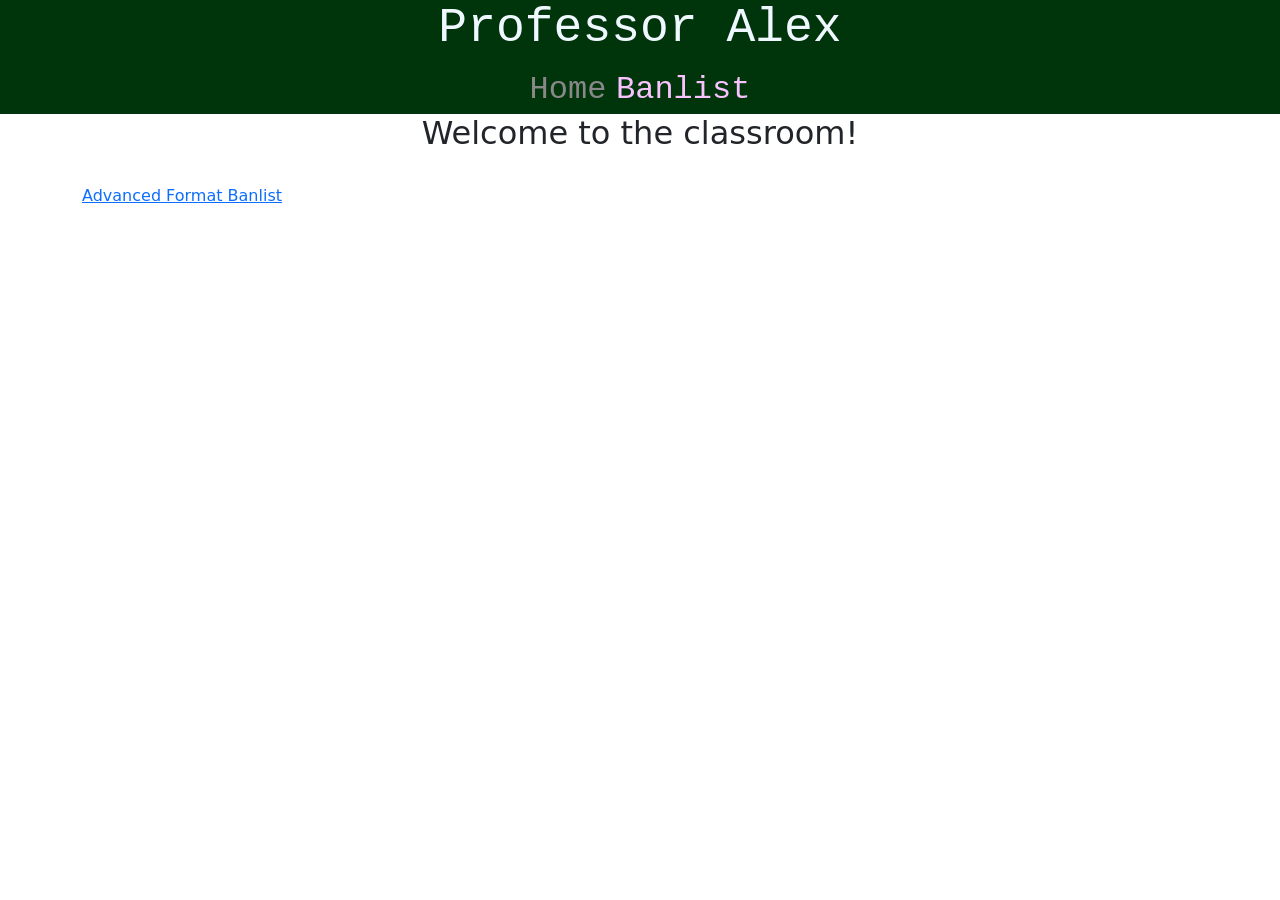
==== index.html @ dd4edc03 "added a banner on all pages" ====
<!DOCTYPE html>
<html lang="en">

<head>
    <meta charset="UTF-8">
    <meta name="viewport" content="width=device-width, initial-scale=1.0">
    <link href="./assets/styles.css" rel="stylesheet" type="text/css">
    <link rel="icon" href="./assets/images/favicon.gif" type="image/gif" sizes="16x16">
    <link href="https://cdn.jsdelivr.net/npm/bootstrap@5.3.0-alpha2/dist/css/bootstrap.min.css" rel="stylesheet"
        integrity="sha384-aFq/bzH65dt+w6FI2ooMVUpc+21e0SRygnTpmBvdBgSdnuTN7QbdgL+OapgHtvPp" crossorigin="anonymous">
    <title>Prof. Alex</title>
</head>

<body>
    <div class="banner">
        <h1 class="nameTitle">Professor Alex</h1>
        
        <a class="currentPage" href="./">Home</a>
        <a class="bannerLink" href="./banlist/">Banlist</a>
    </div>
    <div class="container">
        <h2 class="subTitle">Welcome to the classroom!</h2>

        <br>

        <a href="./banlist/">Advanced Format Banlist</a>
    </div>
    <script src="./index.js"></script>
</body>

</html>
---- assets/styles.css ----
body {
	margin: 0%;
	background-color: ivory;
	font-family: 'Lucida Sans', 'Lucida Sans Regular', 'Lucida Grande', 'Lucida Sans Unicode', Geneva, Verdana, sans-serif;

}

.container{
	margin-left:20%;
	margin-right:20%;
}

.nameTitle{
	text-align:center;
	font-size: 3rem;
}

.subTitle{
	text-align:center;
}

.contentHeader{
	font-weight:bold;
	text-align:center;
}

.banlistImg {
	width: 60vw;
}

.banlist ul {
	list-style: none;
}

.banlist ul li{
	margin-top: 10px;
}

.banner{
	text-align: center;
}

.bannerLink {
	font-size: 2rem;
	color: #f8c3ff;
	text-decoration: none;
}

.currentPage {
	font-size: 2rem;
	color: #888;
	text-decoration: none;
}

.banner {
	width: 100vw;
	top: 0px;
	height: fit-content;
	background-color: #00340a;
	font-family: 'Courier New', Courier, monospace;
	color: aliceblue;
	position: fixed;
}
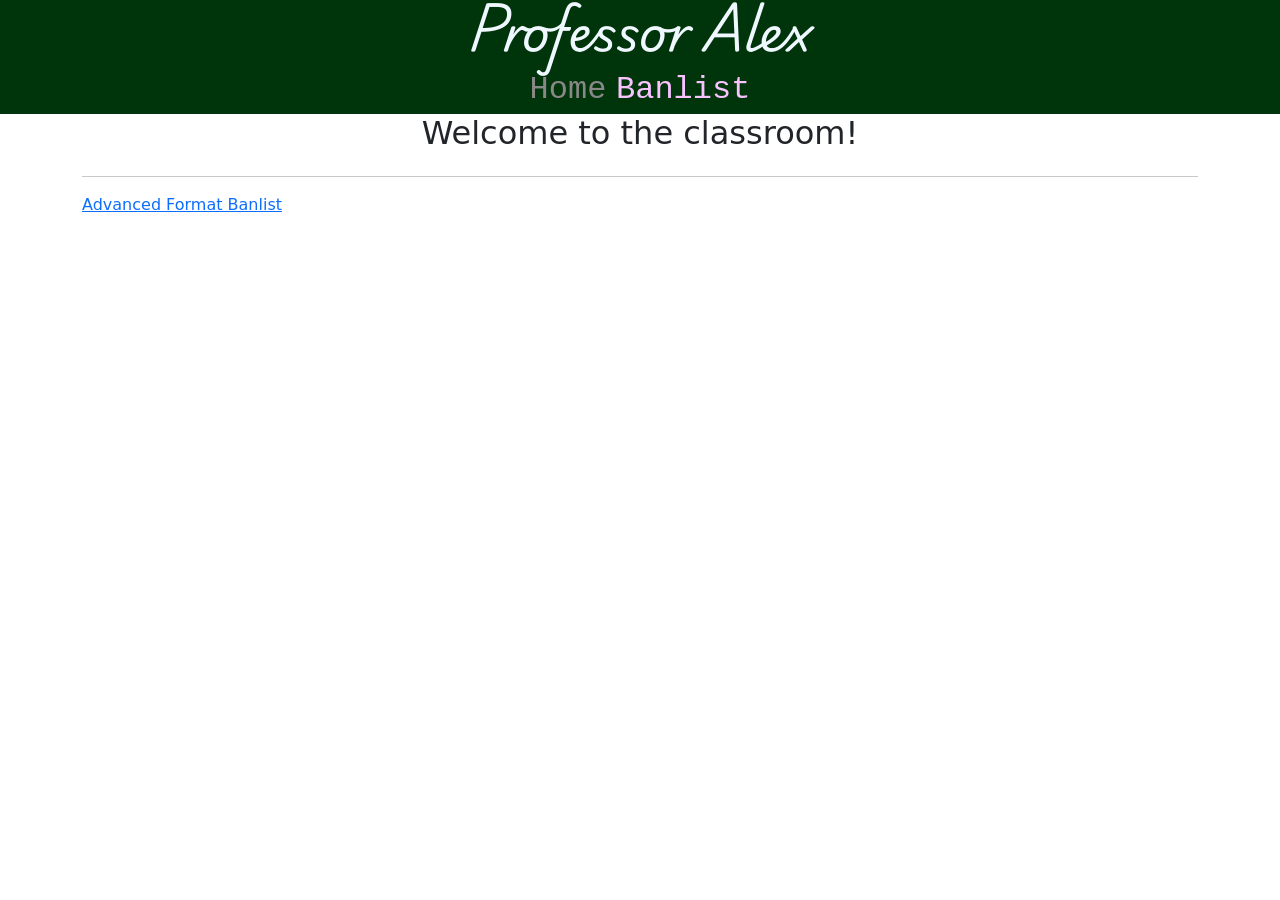
==== commit 915b5a35: "Updated Title Font" ====
--- a/index.html
+++ b/index.html
@@ -8,20 +8,24 @@
     <link rel="icon" href="./assets/images/favicon.gif" type="image/gif" sizes="16x16">
     <link href="https://cdn.jsdelivr.net/npm/bootstrap@5.3.0-alpha2/dist/css/bootstrap.min.css" rel="stylesheet"
         integrity="sha384-aFq/bzH65dt+w6FI2ooMVUpc+21e0SRygnTpmBvdBgSdnuTN7QbdgL+OapgHtvPp" crossorigin="anonymous">
+
+    <link rel="preconnect" href="https://fonts.googleapis.com">
+    <link rel="preconnect" href="https://fonts.gstatic.com" crossorigin>
+    <link href="https://fonts.googleapis.com/css2?family=Playwrite+AU+TAS:wght@100..400&display=swap" rel="stylesheet">
     <title>Prof. Alex</title>
 </head>
 
 <body>
     <div class="banner">
         <h1 class="nameTitle">Professor Alex</h1>
-        
+
         <a class="currentPage" href="./">Home</a>
         <a class="bannerLink" href="./banlist/">Banlist</a>
     </div>
     <div class="container">
         <h2 class="subTitle">Welcome to the classroom!</h2>
 
-        <br>
+        <hr />
 
         <a href="./banlist/">Advanced Format Banlist</a>
     </div>
--- a/assets/styles.css
+++ b/assets/styles.css
@@ -5,39 +5,56 @@
 
 }
 
-.container{
-	margin-left:20%;
-	margin-right:20%;
+.container {
+	display: flex;
+	flex-direction: column;
+	margin-left: 20%;
+	margin-right: 20%;
 }
 
-.nameTitle{
-	text-align:center;
+.nameTitle {
+	text-align: center;
 	font-size: 3rem;
+	font-family: "Playwrite AU TAS", cursive;
+	font-optical-sizing: auto;
+	font-weight: 400;
+	font-style: normal;
 }
 
-.subTitle{
-	text-align:center;
+.subTitle {
+	text-align: center;
 }
 
-.contentHeader{
-	font-weight:bold;
-	text-align:center;
+.contentHeader {
+	font-weight: bold;
+	text-align: center;
+}
+
+.banlistImgContainer{
+	align-self: center;
 }
 
 .banlistImg {
 	width: 60vw;
 }
 
+.banlist {
+	align-self: center;
+}
+
 .banlist ul {
 	list-style: none;
+	text-align: center;
 }
 
-.banlist ul li{
+.banlist ul li {
 	margin-top: 10px;
+	font-size: 25px;
 }
 
-.banner{
+.banner {
 	text-align: center;
+	z-index: 1;
 }
 
 .bannerLink {
@@ -60,4 +77,27 @@
 	font-family: 'Courier New', Courier, monospace;
 	color: aliceblue;
 	position: fixed;
+}
+
+@media (max-width: 600px) {
+	.nameTitle {
+		font-size: 2rem;
+	}
+
+	.bannerLink {
+		font-size: 1rem;
+	}
+
+	.currentPage {
+		font-size: 1rem;
+	}
+
+	.banlistImg {
+		width: 100vw;
+	}
+
+	.container {
+		margin-left: 0%;
+		margin-right: 0%;
+	}
 }
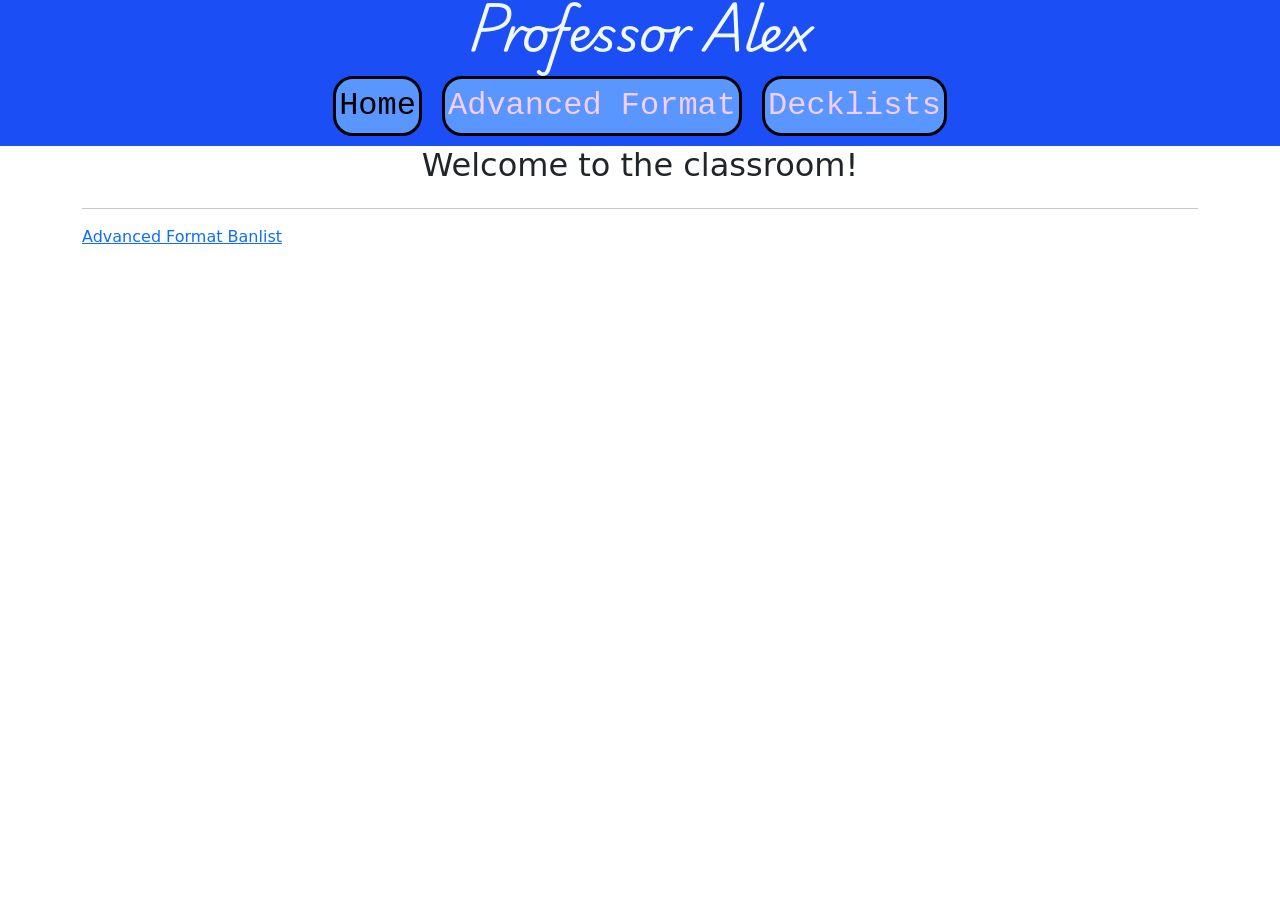
==== commit 1a61ac21: "Added deck list tab" ====
--- a/index.html
+++ b/index.html
@@ -17,10 +17,22 @@
 
 <body>
     <div class="banner">
-        <h1 class="nameTitle">Professor Alex</h1>
+        <div class="titleBox">
+            <h1 class="nameTitle">Professor Alex</h1>
+        </div>
 
-        <a class="currentPage" href="./">Home</a>
-        <a class="bannerLink" href="./banlist/">Banlist</a>
+        <div class="titleBox">
+            <div class="bannerItem">
+                <a class="currentPage" href="./">Home</a>
+            </div>
+            <div class="bannerItem">
+                <a class="bannerLink" href="./banlist/">Advanced Format</a>
+            </div>
+            <div class="bannerItem">
+                <a class="bannerLink" href="./decklists/">Decklists</a>
+            </div>
+        </div>
+
     </div>
     <div class="container">
         <h2 class="subTitle">Welcome to the classroom!</h2>
--- a/assets/styles.css
+++ b/assets/styles.css
@@ -2,7 +2,6 @@
 	margin: 0%;
 	background-color: ivory;
 	font-family: 'Lucida Sans', 'Lucida Sans Regular', 'Lucida Grande', 'Lucida Sans Unicode', Geneva, Verdana, sans-serif;
-
 }
 
 .container {
@@ -10,6 +9,13 @@
 	flex-direction: column;
 	margin-left: 20%;
 	margin-right: 20%;
+}
+
+.titleBox {
+	width: 100%;
+	display: flex;
+	flex-direction: row;
+	justify-content: center;
 }
 
 .nameTitle {
@@ -39,12 +45,16 @@
 }
 
 .banlist {
+	border:#00340a solid 2px;
+	padding-left: 40px;
+	padding-right: 40px;
 	align-self: center;
 }
 
 .banlist ul {
 	list-style: none;
 	text-align: center;
+	padding-left: 0%;
 }
 
 .banlist ul li {
@@ -52,31 +62,40 @@
 	font-size: 25px;
 }
 
-.banner {
-	text-align: center;
-	z-index: 1;
+.bannerItem {
+	width: fit-content;
+	margin: 10px;
+	padding: 3px;
+	border: 3px solid #000 ;
+	background-color: #5996FF;
+	border-radius: 20px;
 }
 
 .bannerLink {
 	font-size: 2rem;
-	color: #f8c3ff;
+	color: #F4CEFF;
 	text-decoration: none;
 }
 
 .currentPage {
 	font-size: 2rem;
-	color: #888;
+	color: #000;
 	text-decoration: none;
 }
 
 .banner {
+	display: flex;
+	flex-direction: column;
+	text-align: center;
+	z-index: 1;
 	width: 100vw;
 	top: 0px;
 	height: fit-content;
-	background-color: #00340a;
+	background-color: #1B4EF5;
 	font-family: 'Courier New', Courier, monospace;
 	color: aliceblue;
 	position: fixed;
+	align-content: center;
 }
 
 @media (max-width: 600px) {
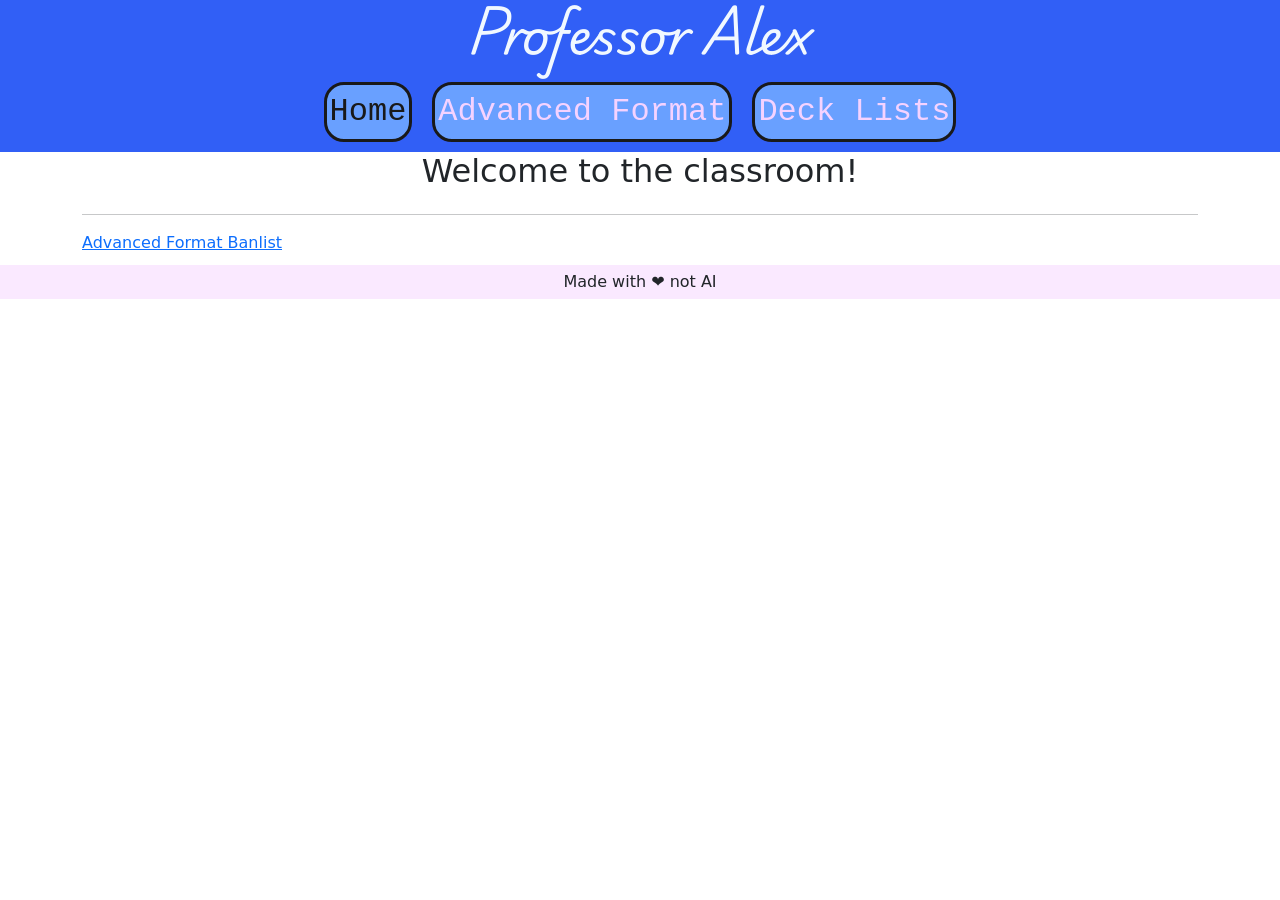
==== commit 33874b25: "Cleaned up the code and added a copy deck list button" ====
--- a/index.html
+++ b/index.html
@@ -29,7 +29,7 @@
                 <a class="bannerLink" href="./banlist/">Advanced Format</a>
             </div>
             <div class="bannerItem">
-                <a class="bannerLink" href="./decklists/">Decklists</a>
+                <a class="bannerLink" href="./decklists/">Deck Lists</a>
             </div>
         </div>
 
@@ -43,5 +43,8 @@
     </div>
     <script src="./index.js"></script>
 </body>
+<footer class="footer">
+    <p>Made with ❤️ not AI</p>
+</footer>
 
 </html>
--- a/assets/styles.css
+++ b/assets/styles.css
@@ -25,6 +25,7 @@
 	font-optical-sizing: auto;
 	font-weight: 400;
 	font-style: normal;
+	padding: 3px;
 }
 
 .subTitle {
@@ -34,32 +35,6 @@
 .contentHeader {
 	font-weight: bold;
 	text-align: center;
-}
-
-.banlistImgContainer{
-	align-self: center;
-}
-
-.banlistImg {
-	width: 60vw;
-}
-
-.banlist {
-	border:#00340a solid 2px;
-	padding-left: 40px;
-	padding-right: 40px;
-	align-self: center;
-}
-
-.banlist ul {
-	list-style: none;
-	text-align: center;
-	padding-left: 0%;
-}
-
-.banlist ul li {
-	margin-top: 10px;
-	font-size: 25px;
 }
 
 .bannerItem {
@@ -96,6 +71,19 @@
 	color: aliceblue;
 	position: fixed;
 	align-content: center;
+	opacity: 90%;
+}
+
+.footer {
+	background-color: #f4ceff70;
+	text-align: center;
+	
+}
+
+.footer p{
+	padding: 5px;
+	margin-top: 10px;
+	margin-bottom: 0px;
 }
 
 @media (max-width: 600px) {
@@ -111,10 +99,6 @@
 		font-size: 1rem;
 	}
 
-	.banlistImg {
-		width: 100vw;
-	}
-
 	.container {
 		margin-left: 0%;
 		margin-right: 0%;
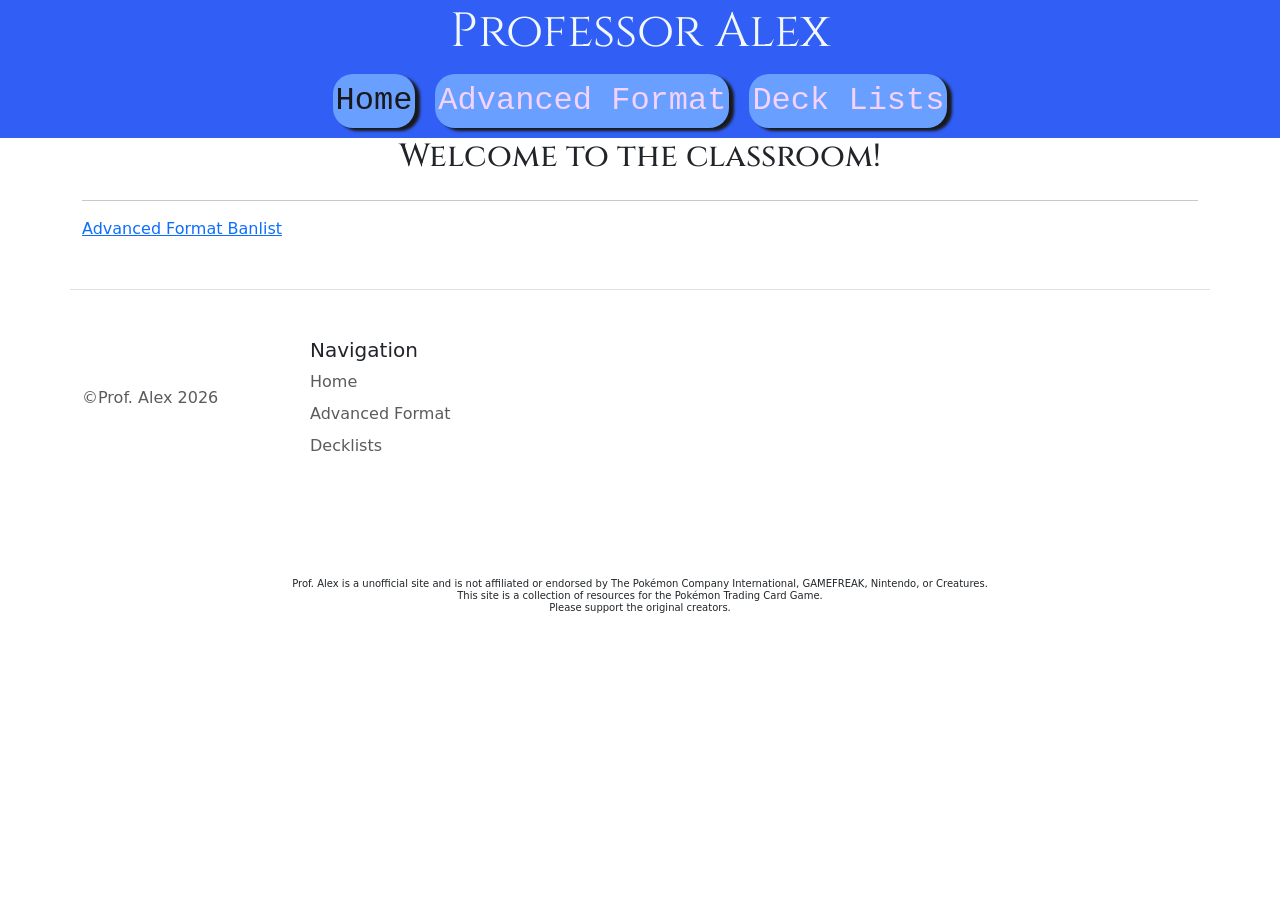
==== commit 197ce949: "Added jQuery, and updated deck lists page" ====
--- a/index.html
+++ b/index.html
@@ -11,7 +11,7 @@
 
     <link rel="preconnect" href="https://fonts.googleapis.com">
     <link rel="preconnect" href="https://fonts.gstatic.com" crossorigin>
-    <link href="https://fonts.googleapis.com/css2?family=Playwrite+AU+TAS:wght@100..400&display=swap" rel="stylesheet">
+    <link href="https://fonts.googleapis.com/css2?family=Cinzel:wght@400..900&display=swap" rel="stylesheet">
     <title>Prof. Alex</title>
 </head>
 
@@ -43,8 +43,36 @@
     </div>
     <script src="./index.js"></script>
 </body>
-<footer class="footer">
-    <p>Made with ❤️ not AI</p>
-</footer>
+
+<div class="container">
+    <footer class="row row-cols-1 row-cols-sm-2 row-cols-md-5 py-5 my-5 border-top">
+        <div class="col mb-3"> <a href="/"
+                class="d-flex align-items-center mb-3 link-body-emphasis text-decoration-none" aria-label="Bootstrap">
+                <svg class="bi me-2" width="40" height="32" aria-hidden="true">
+                    <use xlink:href="#bootstrap"></use>
+                </svg> </a>
+            <p class="text-body-secondary">©Prof. Alex 2026</p>
+        </div>
+        <div class="col mb-3">
+            <h5>Navigation</h5>
+            <ul class="nav flex-column">
+                <li class="nav-item mb-2"><a href="https://im-alexander.github.io/Professor_Alex/"
+                        class="nav-link p-0 text-body-secondary">Home</a></li>
+                <li class="nav-item mb-2"><a href="https://im-alexander.github.io/Professor_Alex/banlist/"
+                        class="nav-link p-0 text-body-secondary">Advanced Format</a></li>
+                <li class="nav-item mb-2"><a href="https://im-alexander.github.io/Professor_Alex/decklists/"
+                        class="nav-link p-0 text-body-secondary">Decklists</a></li>
+            </ul>
+        </div>
+        <div class="col mb-3"></div>
+        <div class="col mb-3"></div>
+        <div class="col mb-3"></div>
+    </footer>
+    <h6 class="legal">Prof. Alex is a unofficial site and is not affiliated or endorsed by The Pokémon Company
+        International, GAMEFREAK, Nintendo, or Creatures.
+        <br />This site is a collection of resources for the Pokémon Trading Card Game.
+        <br />Please support the original creators.
+    </h6>
+</div>
 
 </html>
--- a/assets/styles.css
+++ b/assets/styles.css
@@ -2,6 +2,14 @@
 	margin: 0%;
 	background-color: ivory;
 	font-family: 'Lucida Sans', 'Lucida Sans Regular', 'Lucida Grande', 'Lucida Sans Unicode', Geneva, Verdana, sans-serif;
+}
+
+h2 {
+	font-family: "Cinzel", serif;
+	font-optical-sizing: auto;
+	font-weight: 400;
+	font-style: normal;
+	font-size: 2rem;
 }
 
 .container {
@@ -21,11 +29,12 @@
 .nameTitle {
 	text-align: center;
 	font-size: 3rem;
-	font-family: "Playwrite AU TAS", cursive;
+	font-family: "Cinzel", serif;
 	font-optical-sizing: auto;
 	font-weight: 400;
 	font-style: normal;
 	padding: 3px;
+	margin-bottom: 0px;
 }
 
 .subTitle {
@@ -41,9 +50,9 @@
 	width: fit-content;
 	margin: 10px;
 	padding: 3px;
-	border: 3px solid #000 ;
 	background-color: #5996FF;
 	border-radius: 20px;
+	box-shadow: 5px 3px 3px #000;
 }
 
 .bannerLink {
@@ -74,16 +83,13 @@
 	opacity: 90%;
 }
 
-.footer {
-	background-color: #f4ceff70;
+.legal {
+	font-size: 10px;
 	text-align: center;
-	
 }
 
-.footer p{
-	padding: 5px;
-	margin-top: 10px;
-	margin-bottom: 0px;
+.invisible {
+	display: none;
 }
 
 @media (max-width: 600px) {
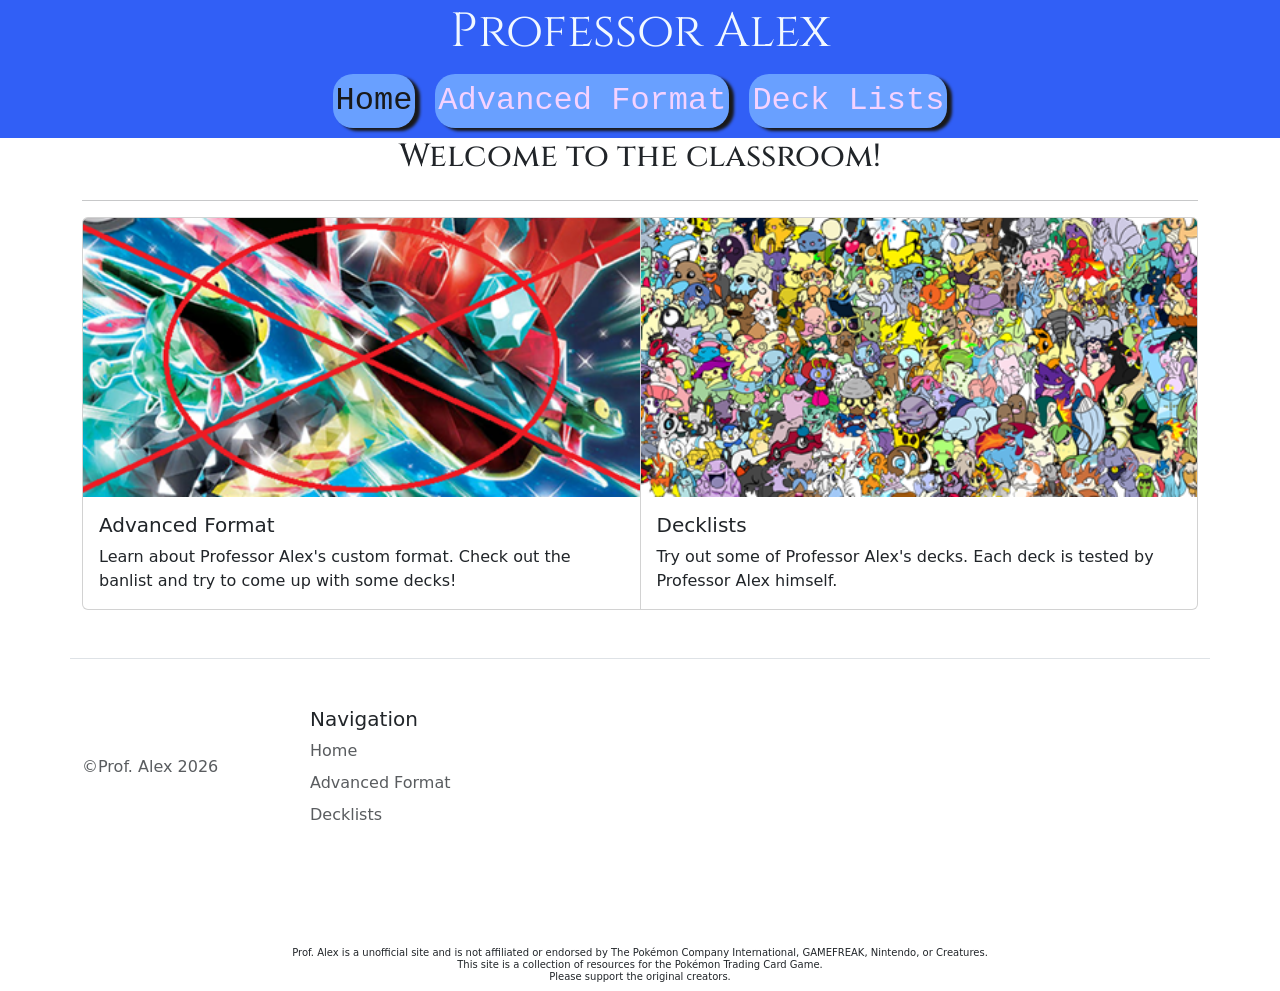
==== commit d154e7d7: "Updated Home page" ====
--- a/index.html
+++ b/index.html
@@ -16,6 +16,7 @@
 </head>
 
 <body>
+    <!-- Banner -->
     <div class="banner">
         <div class="titleBox">
             <h1 class="nameTitle">Professor Alex</h1>
@@ -32,14 +33,38 @@
                 <a class="bannerLink" href="./decklists/">Deck Lists</a>
             </div>
         </div>
+    </div>
 
-    </div>
+    <!-- Navigation Cards -->
+    <!-- Note: make images 400px X 200px -->
     <div class="container">
         <h2 class="subTitle">Welcome to the classroom!</h2>
 
         <hr />
 
-        <a href="./banlist/">Advanced Format Banlist</a>
+        <div class="card-group">
+            <div class="card">
+                <a href="./banlist/">
+                    <img src="./assets/images/banlist_card.png" class="card-img-top" alt="A crossed out Dragapult">
+                </a>
+                <div class="card-body">
+                    <h5 class="card-title">Advanced Format</h5>
+                    <p class="card-text">Learn about Professor Alex's custom format. Check out the banlist and try
+                        to come up with some decks!</p>
+                </div>
+            </div>
+            <div class="card">
+                <a href="./decklists/">
+                    <img src="./assets/images/decklist_card.png" class="card-img-top" alt="collage of pokemon">
+                </a>
+                <div class="card-body">
+                    <h5 class="card-title">Decklists</h5>
+                    <p class="card-text">Try out some of Professor Alex's decks. Each deck is tested by Professor Alex
+                        himself.</p>
+                </div>
+            </div>
+        </div>
+
     </div>
     <script src="./index.js"></script>
 </body>
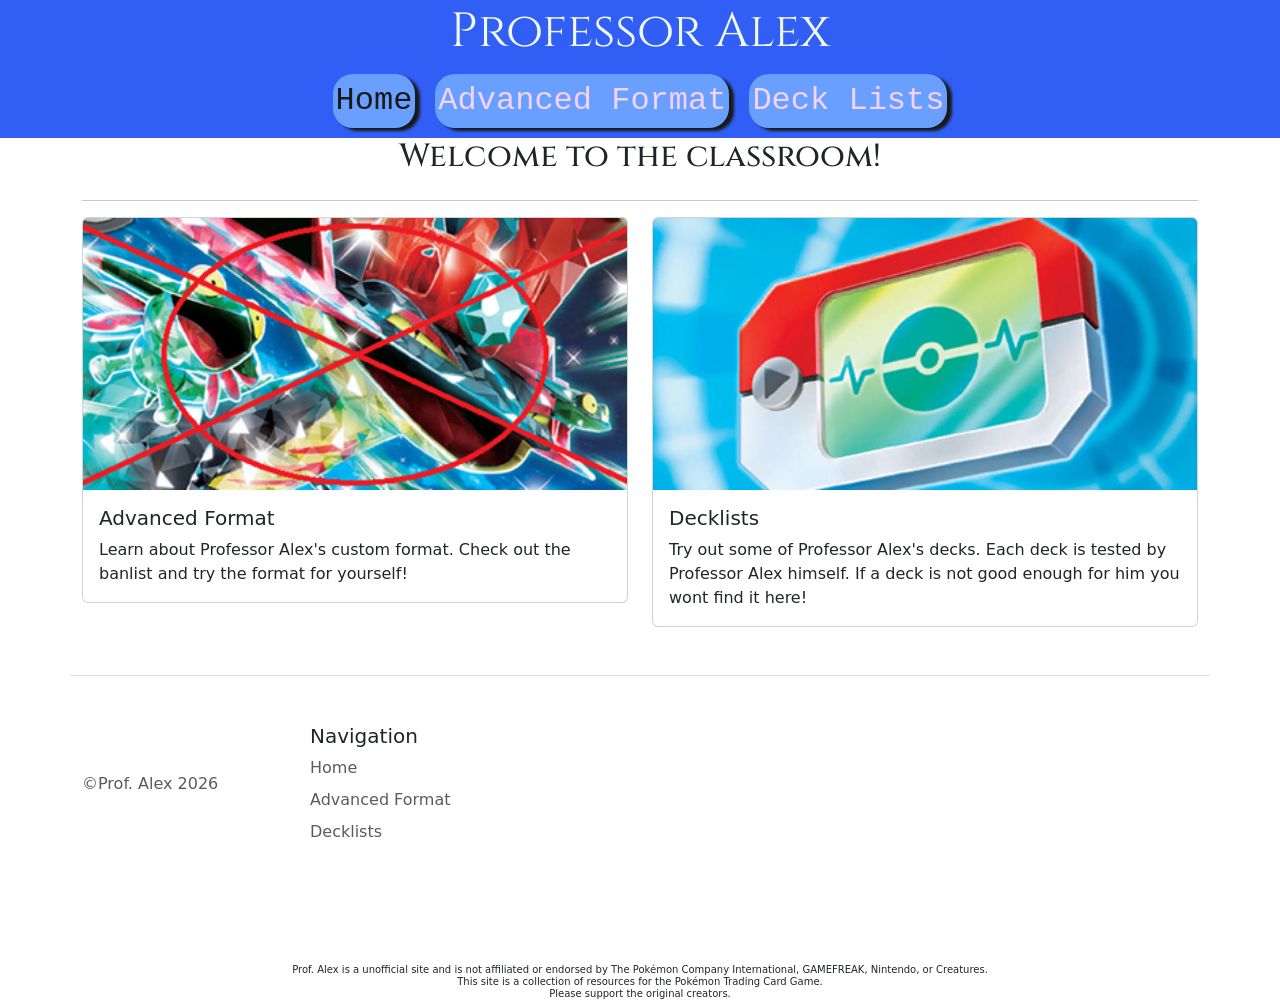
==== commit 12b819ad: "Updated home screen" ====
--- a/index.html
+++ b/index.html
@@ -42,25 +42,29 @@
 
         <hr />
 
-        <div class="card-group">
-            <div class="card">
-                <a href="./banlist/">
-                    <img src="./assets/images/banlist_card.png" class="card-img-top" alt="A crossed out Dragapult">
-                </a>
-                <div class="card-body">
-                    <h5 class="card-title">Advanced Format</h5>
-                    <p class="card-text">Learn about Professor Alex's custom format. Check out the banlist and try
-                        to come up with some decks!</p>
+        <div class="row row-cols-1 row-cols-md-2 g-4">
+            <div class="col">
+                <div class="card">
+                    <a href="./banlist/">
+                        <img src="./assets/images/banlist_card.png" class="card-img-top" alt="A crossed out Dragapult">
+                    </a>
+                    <div class="card-body">
+                        <h5 class="card-title">Advanced Format</h5>
+                        <p class="card-text">Learn about Professor Alex's custom format. Check out the banlist and try
+                            the format for yourself!</p>
+                    </div>
                 </div>
             </div>
-            <div class="card">
-                <a href="./decklists/">
-                    <img src="./assets/images/decklist_card.png" class="card-img-top" alt="collage of pokemon">
-                </a>
-                <div class="card-body">
-                    <h5 class="card-title">Decklists</h5>
-                    <p class="card-text">Try out some of Professor Alex's decks. Each deck is tested by Professor Alex
-                        himself.</p>
+            <div class="col">
+                <div class="card">
+                    <a href="./decklists/">
+                        <img src="./assets/images/decklist_card.png" class="card-img-top" alt="collage of pokemon">
+                    </a>
+                    <div class="card-body">
+                        <h5 class="card-title">Decklists</h5>
+                        <p class="card-text">Try out some of Professor Alex's decks. Each deck is tested by Professor
+                            Alex himself. If a deck is not good enough for him you wont find it here!</p>
+                    </div>
                 </div>
             </div>
         </div>
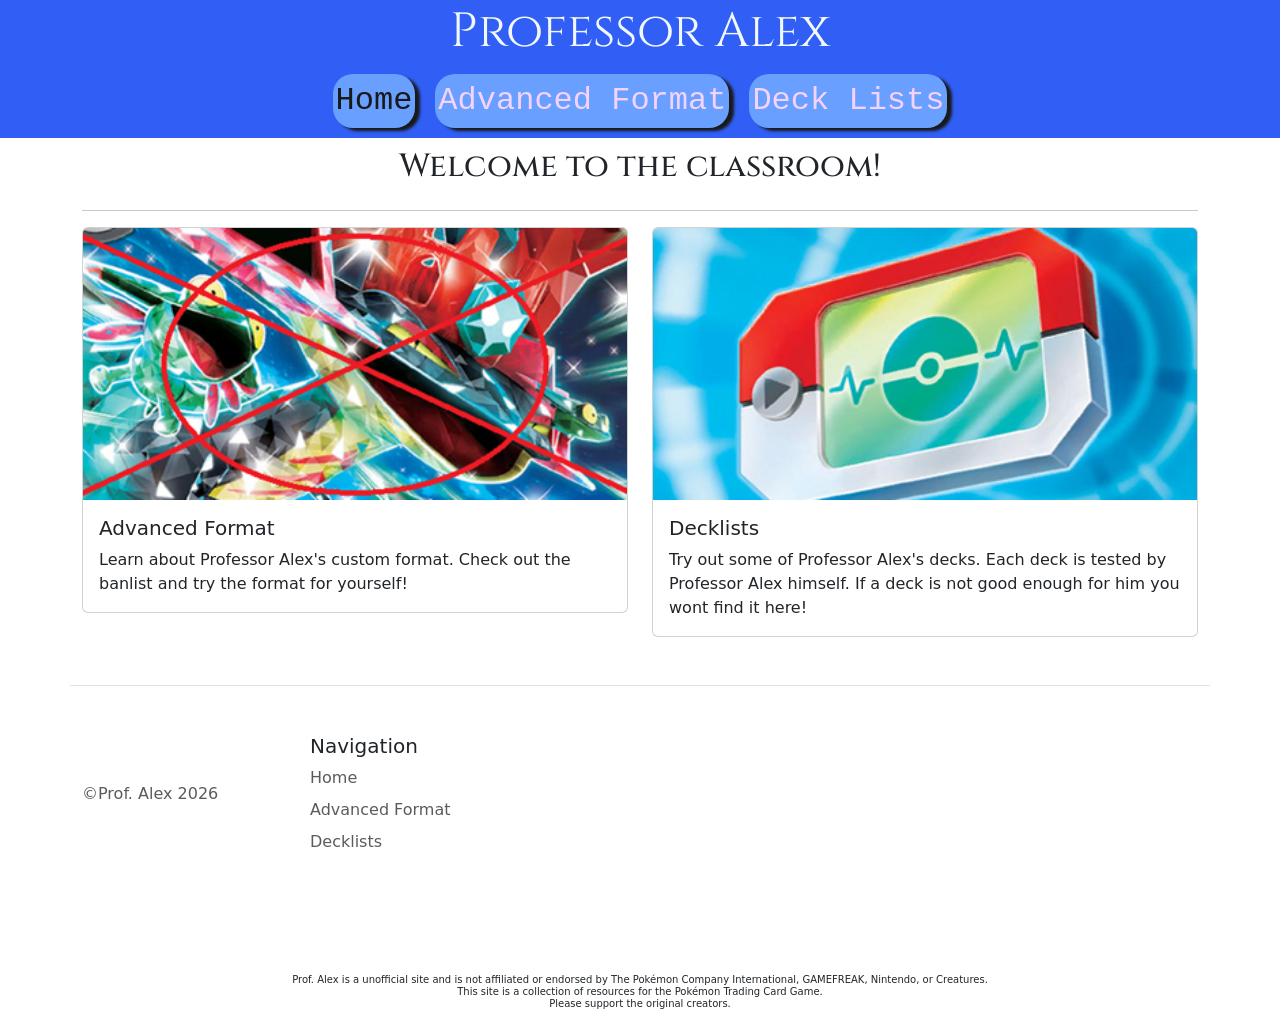
==== commit 96358ae3: "Adjusted banner" ====
--- a/index.html
+++ b/index.html
@@ -45,26 +45,28 @@
         <div class="row row-cols-1 row-cols-md-2 g-4">
             <div class="col">
                 <div class="card">
-                    <a href="./banlist/">
+                    <a href="./banlist/" class="nav-link">
                         <img src="./assets/images/banlist_card.png" class="card-img-top" alt="A crossed out Dragapult">
+                        <div class="card-body">
+                            <h5 class="card-title">Advanced Format</h5>
+                            <p class="card-text">Learn about Professor Alex's custom format. Check out the banlist and
+                                try
+                                the format for yourself!</p>
+                        </div>
                     </a>
-                    <div class="card-body">
-                        <h5 class="card-title">Advanced Format</h5>
-                        <p class="card-text">Learn about Professor Alex's custom format. Check out the banlist and try
-                            the format for yourself!</p>
-                    </div>
                 </div>
             </div>
             <div class="col">
                 <div class="card">
-                    <a href="./decklists/">
-                        <img src="./assets/images/decklist_card.png" class="card-img-top" alt="collage of pokemon">
+                    <a href="./decklists/" class="nav-link">
+                        <img src="./assets/images/decklist_card.png" class="card-img-top" alt="Image of a poké pad">
+                        <div class="card-body">
+                            <h5 class="card-title">Decklists</h5>
+                            <p class="card-text">Try out some of Professor Alex's decks. Each deck is tested by
+                                Professor
+                                Alex himself. If a deck is not good enough for him you wont find it here!</p>
+                        </div>
                     </a>
-                    <div class="card-body">
-                        <h5 class="card-title">Decklists</h5>
-                        <p class="card-text">Try out some of Professor Alex's decks. Each deck is tested by Professor
-                            Alex himself. If a deck is not good enough for him you wont find it here!</p>
-                    </div>
                 </div>
             </div>
         </div>
